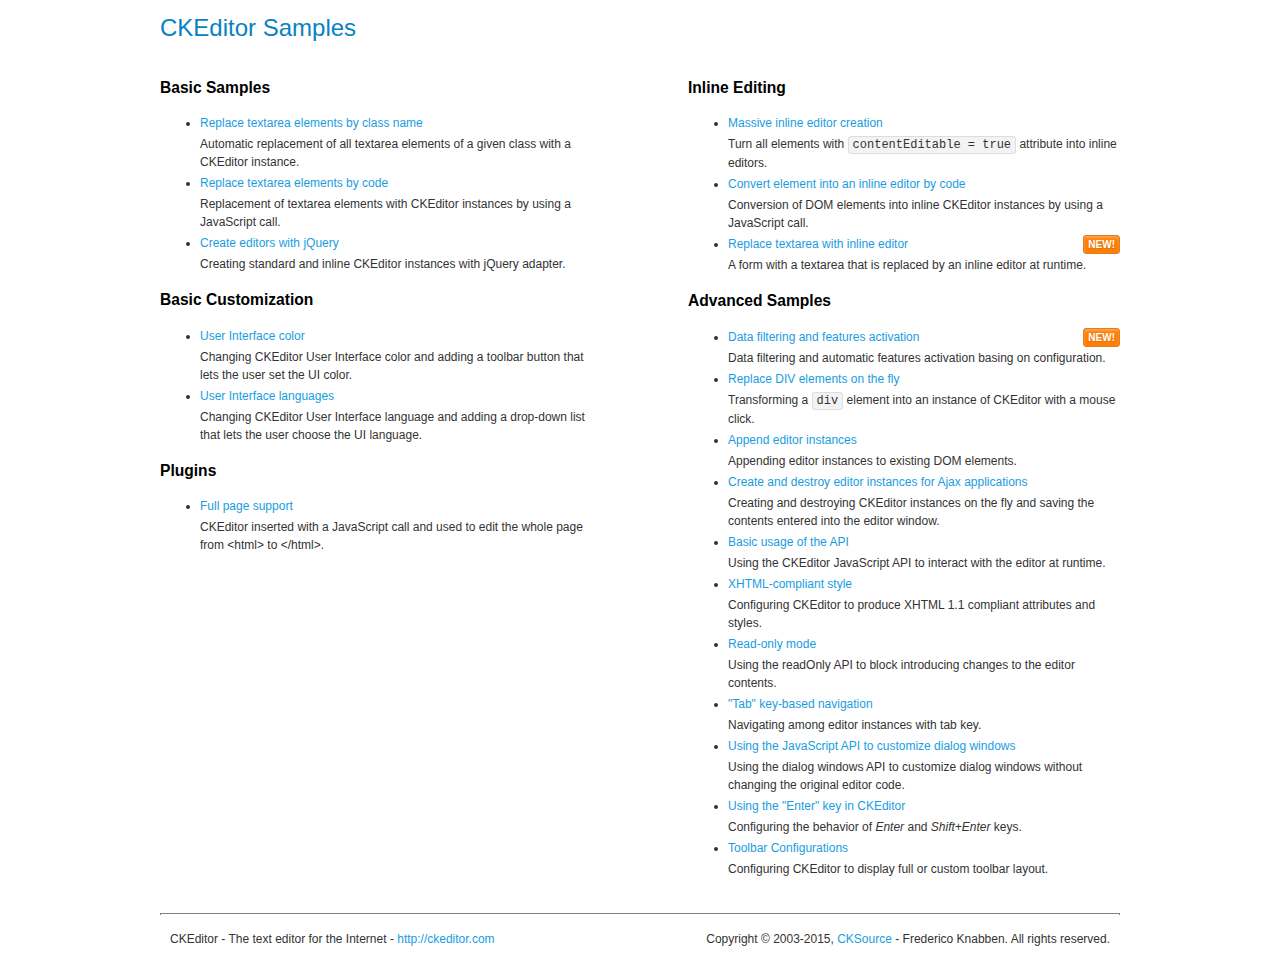
==== console/static/ckeditor/samples/index.html @ 50ad84d3 "Add ckeditor" ====
<!DOCTYPE html>
<!--
Copyright (c) 2003-2015, CKSource - Frederico Knabben. All rights reserved.
For licensing, see LICENSE.md or http://ckeditor.com/license
-->
<html>
<head>
	<meta charset="utf-8">
	<title>CKEditor Samples</title>
	<link rel="stylesheet" href="sample.css">
</head>
<body>
	<h1 class="samples">
		CKEditor Samples
	</h1>
	<div class="twoColumns">
		<div class="twoColumnsLeft">
			<h2 class="samples">
				Basic Samples
			</h2>
			<dl class="samples">
				<dt><a class="samples" href="replacebyclass.html">Replace textarea elements by class name</a></dt>
				<dd>Automatic replacement of all textarea elements of a given class with a CKEditor instance.</dd>

				<dt><a class="samples" href="replacebycode.html">Replace textarea elements by code</a></dt>
				<dd>Replacement of textarea elements with CKEditor instances by using a JavaScript call.</dd>

				<dt><a class="samples" href="jquery.html">Create editors with jQuery</a></dt>
				<dd>Creating standard and inline CKEditor instances with jQuery adapter.</dd>
			</dl>

			<h2 class="samples">
				Basic Customization
			</h2>
			<dl class="samples">
				<dt><a class="samples" href="uicolor.html">User Interface color</a></dt>
				<dd>Changing CKEditor User Interface color and adding a toolbar button that lets the user set the UI color.</dd>

				<dt><a class="samples" href="uilanguages.html">User Interface languages</a></dt>
				<dd>Changing CKEditor User Interface language and adding a drop-down list that lets the user choose the UI language.</dd>
			</dl>


			<h2 class="samples">Plugins</h2>
<dl class="samples">
<dt><a class="samples" href="plugins/wysiwygarea/fullpage.html">Full page support</a></dt>
<dd>CKEditor inserted with a JavaScript call and used to edit the whole page from &lt;html&gt; to &lt;/html&gt;.</dd>
</dl>
		</div>
		<div class="twoColumnsRight">
			<h2 class="samples">
				Inline Editing
			</h2>
			<dl class="samples">
				<dt><a class="samples" href="inlineall.html">Massive inline editor creation</a></dt>
				<dd>Turn all elements with <code>contentEditable = true</code> attribute into inline editors.</dd>

				<dt><a class="samples" href="inlinebycode.html">Convert element into an inline editor by code</a></dt>
				<dd>Conversion of DOM elements into inline CKEditor instances by using a JavaScript call.</dd>

				<dt><a class="samples" href="inlinetextarea.html">Replace textarea with inline editor</a> <span class="new">New!</span></dt>
				<dd>A form with a textarea that is replaced by an inline editor at runtime.</dd>

				
			</dl>

			<h2 class="samples">
				Advanced Samples
			</h2>
			<dl class="samples">
				<dt><a class="samples" href="datafiltering.html">Data filtering and features activation</a> <span class="new">New!</span></dt>
				<dd>Data filtering and automatic features activation basing on configuration.</dd>

				<dt><a class="samples" href="divreplace.html">Replace DIV elements on the fly</a></dt>
				<dd>Transforming a <code>div</code> element into an instance of CKEditor with a mouse click.</dd>

				<dt><a class="samples" href="appendto.html">Append editor instances</a></dt>
				<dd>Appending editor instances to existing DOM elements.</dd>

				<dt><a class="samples" href="ajax.html">Create and destroy editor instances for Ajax applications</a></dt>
				<dd>Creating and destroying CKEditor instances on the fly and saving the contents entered into the editor window.</dd>

				<dt><a class="samples" href="api.html">Basic usage of the API</a></dt>
				<dd>Using the CKEditor JavaScript API to interact with the editor at runtime.</dd>

				<dt><a class="samples" href="xhtmlstyle.html">XHTML-compliant style</a></dt>
				<dd>Configuring CKEditor to produce XHTML 1.1 compliant attributes and styles.</dd>

				<dt><a class="samples" href="readonly.html">Read-only mode</a></dt>
				<dd>Using the readOnly API to block introducing changes to the editor contents.</dd>

				<dt><a class="samples" href="tabindex.html">"Tab" key-based navigation</a></dt>
				<dd>Navigating among editor instances with tab key.</dd>


				
<dt><a class="samples" href="plugins/dialog/dialog.html">Using the JavaScript API to customize dialog windows</a></dt>
<dd>Using the dialog windows API to customize dialog windows without changing the original editor code.</dd>

<dt><a class="samples" href="plugins/enterkey/enterkey.html">Using the &quot;Enter&quot; key in CKEditor</a></dt>
<dd>Configuring the behavior of <em>Enter</em> and <em>Shift+Enter</em> keys.</dd>

<dt><a class="samples" href="plugins/toolbar/toolbar.html">Toolbar Configurations</a></dt>
<dd>Configuring CKEditor to display full or custom toolbar layout.</dd>

			</dl>
		</div>
	</div>
	<div id="footer">
		<hr>
		<p>
			CKEditor - The text editor for the Internet - <a class="samples" href="http://ckeditor.com/">http://ckeditor.com</a>
		</p>
		<p id="copy">
			Copyright &copy; 2003-2015, <a class="samples" href="http://cksource.com/">CKSource</a> - Frederico Knabben. All rights reserved.
		</p>
	</div>
</body>
</html>
---- console/static/ckeditor/samples/sample.css ----
/*
Copyright (c) 2003-2015, CKSource - Frederico Knabben. All rights reserved.
For licensing, see LICENSE.md or http://ckeditor.com/license
*/

html, body, h1, h2, h3, h4, h5, h6, div, span, blockquote, p, address, form, fieldset, img, ul, ol, dl, dt, dd, li, hr, table, td, th, strong, em, sup, sub, dfn, ins, del, q, cite, var, samp, code, kbd, tt, pre
{
	line-height: 1.5;
}

body
{
	padding: 10px 30px;
}

input, textarea, select, option, optgroup, button, td, th
{
	font-size: 100%;
}

pre
{
	-moz-tab-size: 4;
	-o-tab-size: 4;
	-webkit-tab-size: 4;
	tab-size: 4;
}

pre, code, kbd, samp, tt
{
	font-family: monospace,monospace;
	font-size: 1em;
}

body {
	width: 960px;
	margin: 0 auto;
}

code
{
	background: #f3f3f3;
	border: 1px solid #ddd;
	padding: 1px 4px;

	-moz-border-radius: 3px;
	-webkit-border-radius: 3px;
	border-radius: 3px;
}

abbr
{
	border-bottom: 1px dotted #555;
	cursor: pointer;
}

.new, .beta
{
	text-transform: uppercase;
	font-size: 10px;
	font-weight: bold;
	padding: 1px 4px;
	margin: 0 0 0 5px;
	color: #fff;
	float: right;

	-moz-border-radius: 3px;
	-webkit-border-radius: 3px;
	border-radius: 3px;
}

.new
{
	background: #FF7E00;
	border: 1px solid #DA8028;
	text-shadow: 0 1px 0 #C97626;

	-moz-box-shadow: 0 2px 3px 0 #FFA54E inset;
	-webkit-box-shadow: 0 2px 3px 0 #FFA54E inset;
	box-shadow: 0 2px 3px 0 #FFA54E inset;
}

.beta
{
	background: #18C0DF;
	border: 1px solid #19AAD8;
	text-shadow: 0 1px 0 #048CAD;
	font-style: italic;

	-moz-box-shadow: 0 2px 3px 0 #50D4FD inset;
	-webkit-box-shadow: 0 2px 3px 0 #50D4FD inset;
	box-shadow: 0 2px 3px 0 #50D4FD inset;
}

h1.samples
{
	color: #0782C1;
	font-size: 200%;
	font-weight: normal;
	margin: 0;
	padding: 0;
}

h1.samples a
{
	color: #0782C1;
	text-decoration: none;
	border-bottom: 1px dotted #0782C1;
}

.samples a:hover
{
	border-bottom: 1px dotted #0782C1;
}

h2.samples
{
	color: #000000;
	font-size: 130%;
	margin: 15px 0 0 0;
	padding: 0;
}

p, blockquote, address, form, pre, dl, h1.samples, h2.samples
{
	margin-bottom: 15px;
}

ul.samples
{
	margin-bottom: 15px;
}

.clear
{
	clear: both;
}

fieldset
{
	margin: 0;
	padding: 10px;
}

body, input, textarea
{
	color: #333333;
	font-family: Arial, Helvetica, sans-serif;
}

body
{
	font-size: 75%;
}

a.samples
{
	color: #189DE1;
	text-decoration: none;
}

form
{
	margin: 0;
	padding: 0;
}

pre.samples
{
	background-color: #F7F7F7;
	border: 1px solid #D7D7D7;
	overflow: auto;
	padding: 0.25em;
	white-space: pre-wrap; /* CSS 2.1 */
	word-wrap: break-word; /* IE7 */
}

#footer
{
	clear: both;
	padding-top: 10px;
}

#footer hr
{
	margin: 10px 0 15px 0;
	height: 1px;
	border: solid 1px gray;
	border-bottom: none;
}

#footer p
{
	margin: 0 10px 10px 10px;
	float: left;
}

#footer #copy
{
	float: right;
}

#outputSample
{
	width: 100%;
	table-layout: fixed;
}

#outputSample thead th
{
	color: #dddddd;
	background-color: #999999;
	padding: 4px;
	white-space: nowrap;
}

#outputSample tbody th
{
	vertical-align: top;
	text-align: left;
}

#outputSample pre
{
	margin: 0;
	padding: 0;
}

.description
{
	border: 1px dotted #B7B7B7;
	margin-bottom: 10px;
	padding: 10px 10px 0;
	overflow: hidden;
}

label
{
	display: block;
	margin-bottom: 6px;
}

/**
 *	CKEditor editables are automatically set with the "cke_editable" class
 *	plus cke_editable_(inline|themed) depending on the editor type.
 */

/* Style a bit the inline editables. */
.cke_editable.cke_editable_inline
{
	cursor: pointer;
}

/* Once an editable element gets focused, the "cke_focus" class is
   added to it, so we can style it differently. */
.cke_editable.cke_editable_inline.cke_focus
{
	box-shadow: inset 0px 0px 20px 3px #ddd, inset 0 0 1px #000;
	outline: none;
	background: #eee;
	cursor: text;
}

/* Avoid pre-formatted overflows inline editable. */
.cke_editable_inline pre
{
	white-space: pre-wrap;
	word-wrap: break-word;
}

/**
 *	Samples index styles.
 */

.twoColumns,
.twoColumnsLeft,
.twoColumnsRight
{
	overflow: hidden;
}

.twoColumnsLeft,
.twoColumnsRight
{
	width: 45%;
}

.twoColumnsLeft
{
	float: left;
}

.twoColumnsRight
{
	float: right;
}

dl.samples
{
	padding: 0 0 0 40px;
}
dl.samples > dt
{
	display: list-item;
	list-style-type: disc;
	list-style-position: outside;
	margin: 0 0 3px;
}
dl.samples > dd
{
	margin: 0 0 3px;
}
.warning
{
	color: #ff0000;
	background-color: #FFCCBA;
	border: 2px dotted #ff0000;
	padding: 15px 10px;
	margin: 10px 0;
}

/* Used on inline samples */

blockquote
{
	font-style: italic;
	font-family: Georgia, Times, "Times New Roman", serif;
	padding: 2px 0;
	border-style: solid;
	border-color: #ccc;
	border-width: 0;
}

.cke_contents_ltr blockquote
{
	padding-left: 20px;
	padding-right: 8px;
	border-left-width: 5px;
}

.cke_contents_rtl blockquote
{
	padding-left: 8px;
	padding-right: 20px;
	border-right-width: 5px;
}

img.right {
	border: 1px solid #ccc;
	float: right;
	margin-left: 15px;
	padding: 5px;
}

img.left {
	border: 1px solid #ccc;
	float: left;
	margin-right: 15px;
	padding: 5px;
}

.marker
{
	background-color: Yellow;
}
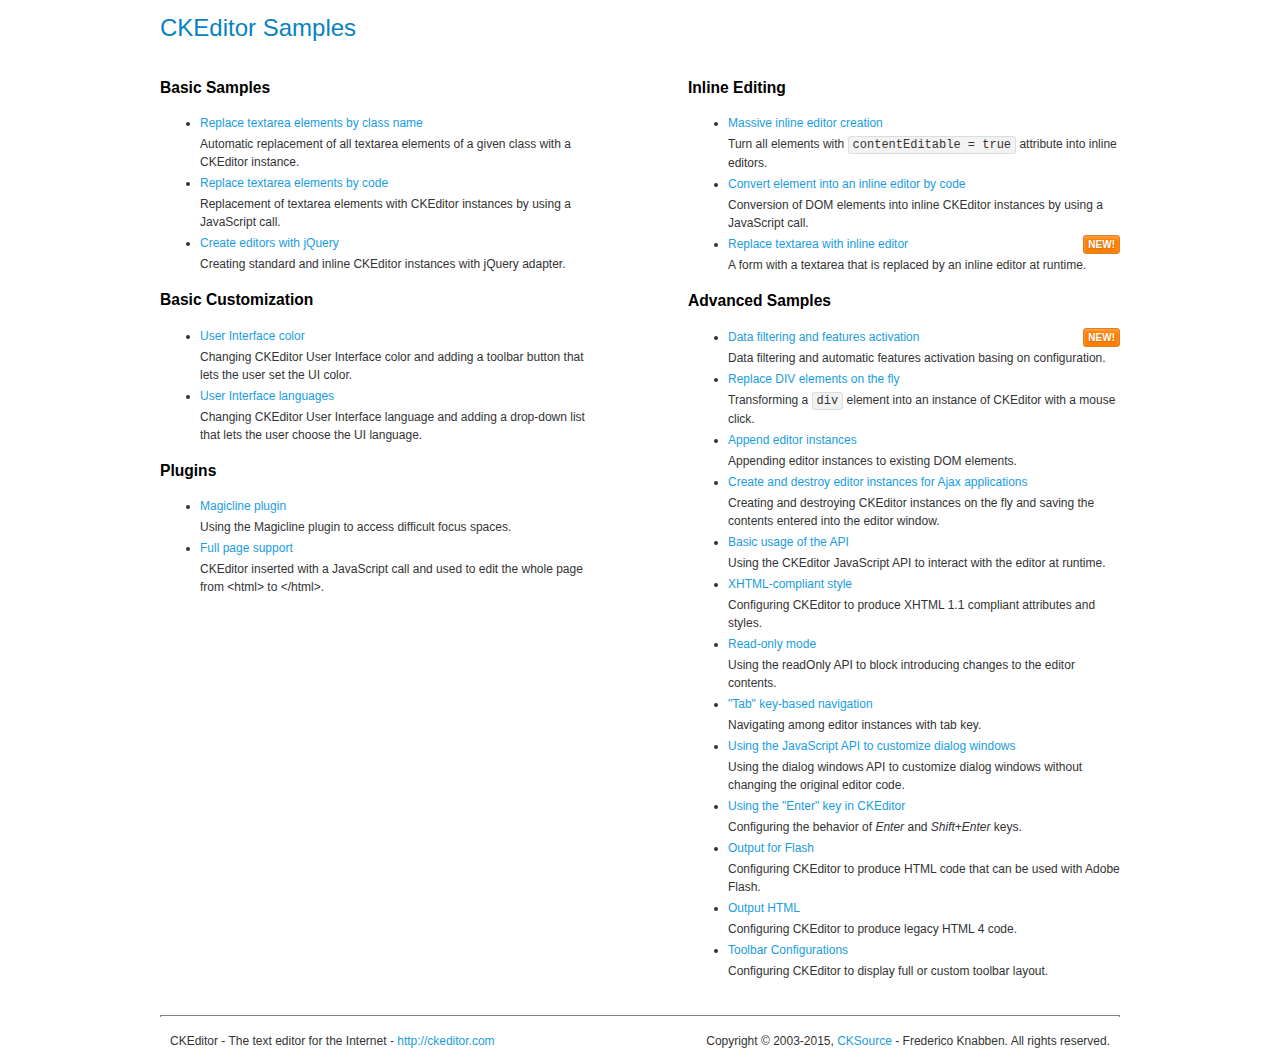
==== commit 8ae53410: "Change ckeditor" ====
--- a/console/static/ckeditor/samples/index.html
+++ b/console/static/ckeditor/samples/index.html
@@ -43,6 +43,9 @@
 
 			<h2 class="samples">Plugins</h2>
 <dl class="samples">
+<dt><a class="samples" href="plugins/magicline/magicline.html">Magicline plugin</a></dt>
+<dd>Using the Magicline plugin to access difficult focus spaces.</dd>
+
 <dt><a class="samples" href="plugins/wysiwygarea/fullpage.html">Full page support</a></dt>
 <dd>CKEditor inserted with a JavaScript call and used to edit the whole page from &lt;html&gt; to &lt;/html&gt;.</dd>
 </dl>
@@ -100,6 +103,12 @@
 <dt><a class="samples" href="plugins/enterkey/enterkey.html">Using the &quot;Enter&quot; key in CKEditor</a></dt>
 <dd>Configuring the behavior of <em>Enter</em> and <em>Shift+Enter</em> keys.</dd>
 
+<dt><a class="samples" href="plugins/htmlwriter/outputforflash.html">Output for Flash</a></dt>
+<dd>Configuring CKEditor to produce HTML code that can be used with Adobe Flash.</dd>
+
+<dt><a class="samples" href="plugins/htmlwriter/outputhtml.html">Output HTML</a></dt>
+<dd>Configuring CKEditor to produce legacy HTML 4 code.</dd>
+
 <dt><a class="samples" href="plugins/toolbar/toolbar.html">Toolbar Configurations</a></dt>
 <dd>Configuring CKEditor to display full or custom toolbar layout.</dd>
 
